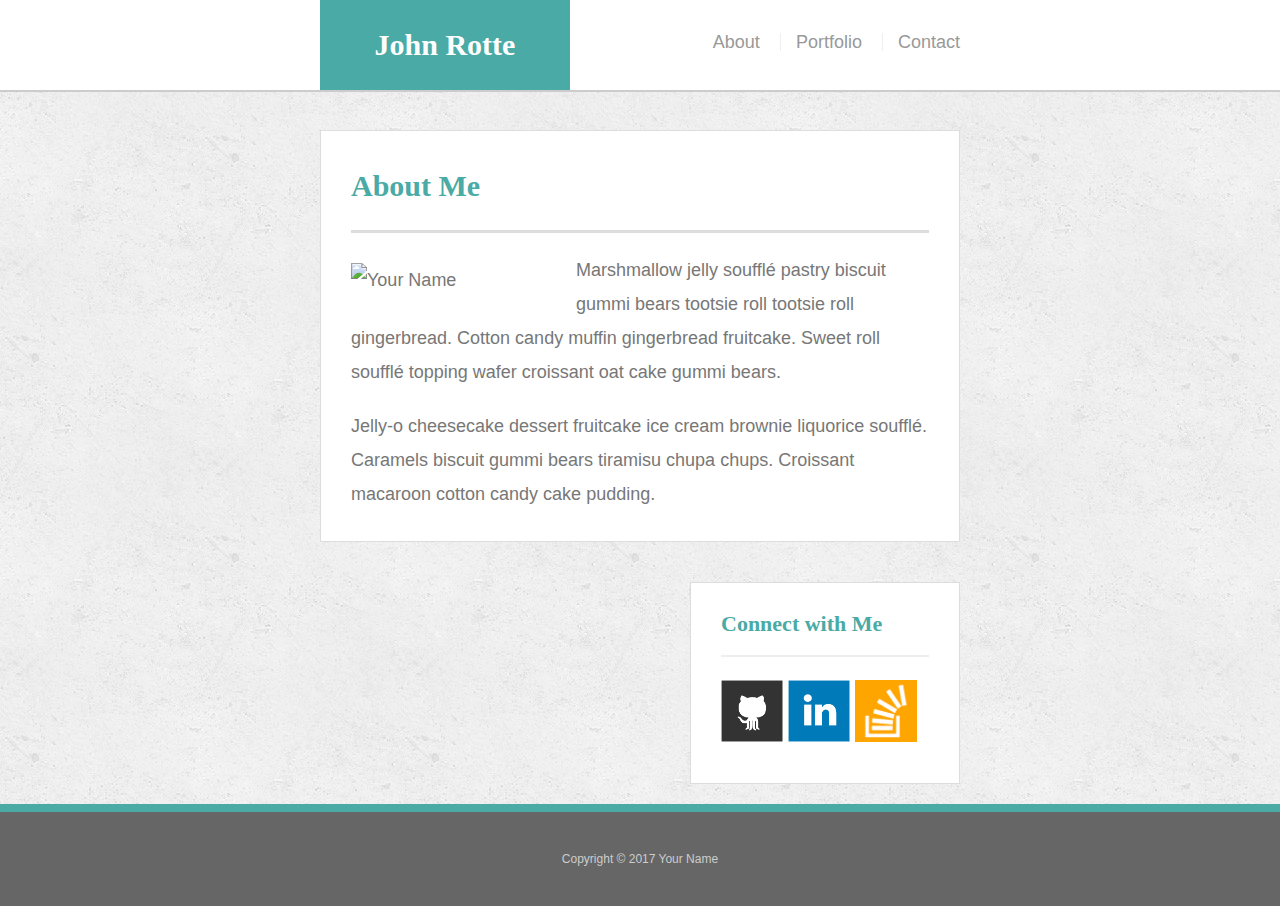
==== 640px/index.html @ 4d0c80d5 "commit" ====
<!doctype html>
<html lang="en-us">

<head>
  <meta charset="UTF-8">
  <meta name="viewport" content="width=device-width, initial-scale=1.0">
  <title>John Rotte</title>
  <link rel="stylesheet" type="text/css" href="assets/css/reset.css">
  <link rel="stylesheet" type="text/css" href="assets/css/style.css">
</head>

<body>

  <header id="masthead">
    <div class="container">
      <a href="index.html" id="logo">John Rotte</a>
      <nav>
        <a href="index.html">About</a>
        <a href="portfolio.html">Portfolio</a>
        <a href="contact.html">Contact</a>
      </nav>
    </div>
  </header>

  <div id="main-container" class="container">
    <section class="main-section">
      <h1>About Me</h1>

      <img src="assets/images/John.jpg" class="auth-image" alt="Your Name">

      <p>Marshmallow jelly souffl&eacute; pastry biscuit gummi bears tootsie roll tootsie roll gingerbread. Cotton candy muffin gingerbread fruitcake. Sweet roll souffl&eacute; topping wafer croissant oat cake gummi&nbsp;bears.</p>

      <p>Jelly-o cheesecake dessert fruitcake ice cream brownie liquorice souffl&eacute;. Caramels biscuit gummi bears tiramisu chupa chups. Croissant macaroon cotton candy cake pudding.</p>

    </section>

    <section class="sidebar">
      <div id="connect">
        <h2>Connect with Me</h2>

        <a href="#"><img src="assets/images/github-128.png" class="social" alt="GitHub" /></a>
        <a href="#"><img src="assets/images/linkedin-128.png" class="social" alt="LinkedIn" /></a>
        <a href="#"><img src="assets/images/stackoverflow-128.png" class="social" alt="Stack Overflow" /></a>
      </div>
    </section>
  </div>

  <footer>
    <div class="container">
      Copyright &copy; 2017 Your Name
    </div>
  </footer>
</body>

</html>
---- 640px/assets/css/style.css ----
header {position: static}

body {
  font-family: Arial, "Helvetica Neue", Helvetica, sans-serif;
  font-size: 18px;
  line-height: 34px;
  color: #777;
  background: url("../images/concrete_seamless.png");
}

* {
  box-sizing: border-box;
}

/* general */

.container {
  width: 100%;
  max-width: 640px;
  margin: 0 auto;
  clear: both;
}

h1,
h2,
h3,
p {
  margin-bottom: 20px;
}

p:last-child {
  margin-bottom: 0;
}

h1,
h2,
h3 {
  font-family: Georgia, Times, "Times New Roman", serif;
  font-weight: 700;
  color: #4aaaa5;
}

h1 {
  padding-bottom: 20px;
  font-size: 30px;
  line-height: 49px;
  border-bottom: 3px solid #ddd;
}

h2,
h3 {
  font-size: 22px;
}

/* header */

#masthead {
  position: fixed;
  z-index: 99;
  width: 100%;
  margin: 0 0 30px;
  overflow: auto;
  color: #fff;
  background: #fff;
  border-bottom: 2px solid #ccc;
}

#logo {
  float: left;
  width: 250px;
  height: 90px;
  font-family: Georgia, Times, "Times New Roman", serif;
  font-size: 30px;
  font-weight: 700;
  line-height: 90px;
  color: #fff;
  text-align: center;
  text-decoration: none;
  background: #4aaaa5;
}

nav {
  float: right;
  margin-top: 25px;
}

nav a {
  display: inline-block;
  padding-left: 15px;
  margin-left: 15px;
  line-height: 18px;
  color: #999;
  text-decoration: none;
  border-left: 1px solid #efefef;
}

nav a:first-child {
  border-left: 0 none;
}

/* footer */

footer {
  padding: 30px 0;
  clear: both;
  font-size: 12px;
  color: #fff;
  color: #ccc;
  text-align: center;
  background: #666;
  border-top: 8px solid #4aaaa5;
}

/* sidebar */

.sidebar {
  float: right;
  width: 100%;
  max-width: 270px;
  padding: 30px;
  margin-bottom: 20px;
  background: #fff;
  border: 1px solid #ddd;
}

h3,
.sidebar h2 {
  padding-bottom: 20px;
  margin-bottom: 15px;
  line-height: 22px;
  border-bottom: 2px solid #eee;
}

.social {
  width: 62px;
  height: 62px;
  margin-top: 8px;
  margin-right: 5px;
}

.social:last-child {
  margin-right: 0;
}

/* main */

#main-container {
  padding-top: 130px;
}

.main-section {
  float: left;
  width: 100%;
  max-width: 650px;
  padding: 30px;
  margin: 0 0 40px;
  background: #fff;
  border: 1px solid #ddd;
}

/* portfolio page */

.work {
  position: relative;
  float: left;
  width: 274px;
  margin: 20px 0 25px;
  overflow: auto;
}

.work:nth-child(even) {
  margin-right: 40px;
}

.work img {
  width: 100%;
  border: 0 none;
  opacity: 0.8;
}

.work h3 {
  position: absolute;
  bottom: 20px;
  width: 100%;
  padding: 15px;
  margin-bottom: 0;
  font-weight: 300;
  line-height: 30px;
  color: #fff;
  text-align: center;
  background: #4aaaa5;
  border-bottom: 0;
}

.auth-image {
  float: left;
  width: 200px;
  height: auto;
  margin-top: 10px;
  margin-right: 25px;
}

/* contact page */

#contact-form ul {
  margin-bottom: 20px;
}

#contact-form li {
  margin-bottom: 10px;
}

label,
input[type=text],
input[type=email],
textarea {
  display: block;
  width: 100%;
}

input[type=text],
input[type=email],
textarea {
  height: 35px;
  padding: 0 10px;
  font-size: 14px;
  border: 1px solid #ddd;
}

textarea {
  height: 200px;
}

input[type=submit] {
  padding: 10px 30px;
  font-size: 18px;
  color: #fff;
  cursor: pointer;
  background: #4aaaa5;
  border: 0 none;
}

@media screen and (max-width: 640px)
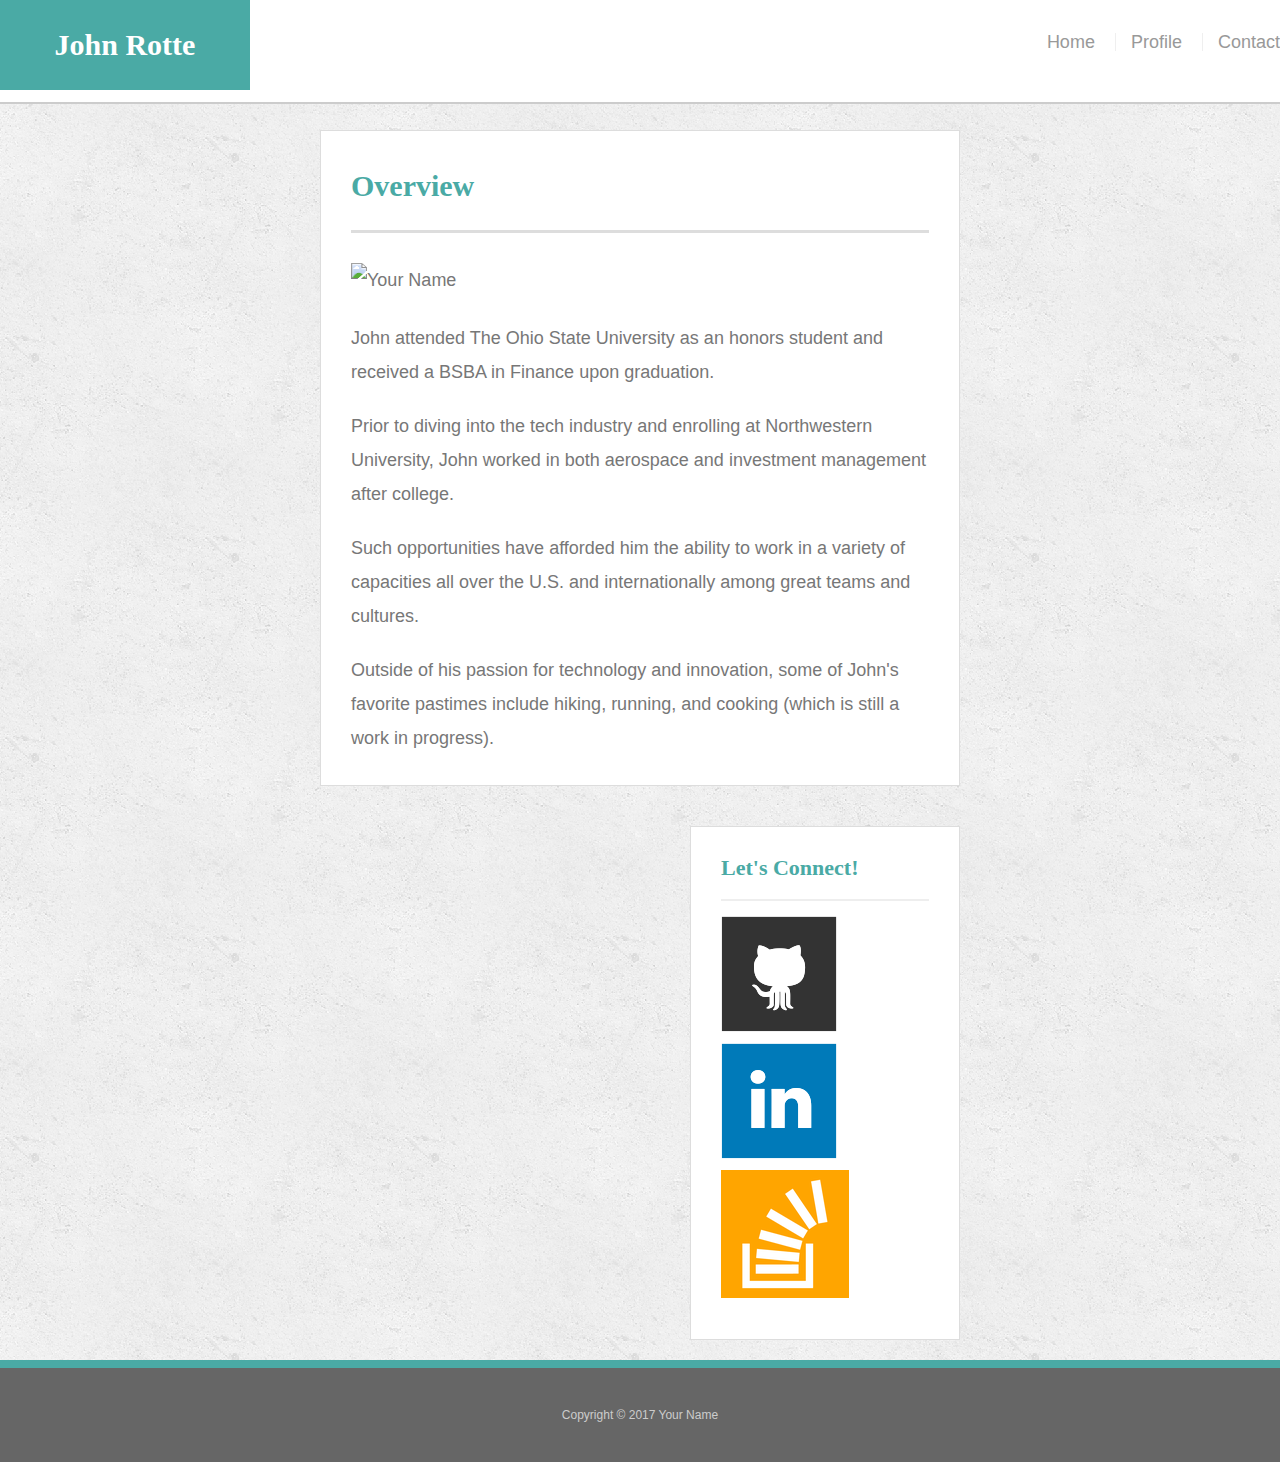
==== commit b4b501c0: "commit" ====
--- a/640px/index.html
+++ b/640px/index.html
@@ -12,35 +12,45 @@
 <body>
 
   <header id="masthead">
-    <div class="container">
       <a href="index.html" id="logo">John Rotte</a>
-      <nav>
-        <a href="index.html">About</a>
-        <a href="portfolio.html">Portfolio</a>
-        <a href="contact.html">Contact</a>
+      <nav class="nav nav-tabs" id="myTab" role="tablist">
+        <a class="nav-item nav-link active" id="nav-home-tab" data-toggle="tab" href="index.html" role="tab" aria-controls="nav-home" aria-selected="true">Home</a>
+        <a class="" id="nav-profile-tab" data-toggle="tab" href="portfolio.html" role="tab" aria-controls="nav-profile" aria-selected="false">Profile</a>
+        <a class="nav-item nav-link" id="nav-contact-tab" data-toggle="tab" href="contact.html" role="tab" aria-controls="nav-contact" aria-selected="false">Contact</a>
       </nav>
-    </div>
+      <div class="tab-content" id="nav-tabContent">
+        <div class="tab-pane fade show active" id="nav-home" role="tabpanel" aria-labelledby="nav-home-tab">...</div>
+        <div class="tab-pane fade" id="nav-profile" role="tabpanel" aria-labelledby="nav-profile-tab">...</div>
+        <div class="tab-pane fade" id="nav-contact" role="tabpanel" aria-labelledby="nav-contact-tab">...</div>
+      </div>
   </header>
 
   <div id="main-container" class="container">
     <section class="main-section">
-      <h1>About Me</h1>
+      <h1>Overview</h1>
 
       <img src="assets/images/John.jpg" class="auth-image" alt="Your Name">
+      
+      <br>
+      <br>
 
-      <p>Marshmallow jelly souffl&eacute; pastry biscuit gummi bears tootsie roll tootsie roll gingerbread. Cotton candy muffin gingerbread fruitcake. Sweet roll souffl&eacute; topping wafer croissant oat cake gummi&nbsp;bears.</p>
+      <p>John attended The Ohio State University as an honors student and received a BSBA in Finance upon graduation.</p>
 
-      <p>Jelly-o cheesecake dessert fruitcake ice cream brownie liquorice souffl&eacute;. Caramels biscuit gummi bears tiramisu chupa chups. Croissant macaroon cotton candy cake pudding.</p>
+      <p>Prior to diving into the tech industry and enrolling at Northwestern University, John worked in both aerospace and investment management after college.</p> 
+
+      <p>Such opportunities have afforded him the ability to work in a variety of capacities all over the U.S. and internationally among great teams and cultures.</p>
+
+      <p>Outside of his passion for technology and innovation, some of John's favorite pastimes include hiking, running, and cooking (which is still a work in progress). </p>
 
     </section>
 
     <section class="sidebar">
       <div id="connect">
-        <h2>Connect with Me</h2>
+        <h2>Let's Connect!</h2>
 
-        <a href="#"><img src="assets/images/github-128.png" class="social" alt="GitHub" /></a>
-        <a href="#"><img src="assets/images/linkedin-128.png" class="social" alt="LinkedIn" /></a>
-        <a href="#"><img src="assets/images/stackoverflow-128.png" class="social" alt="Stack Overflow" /></a>
+        <a href="https://github.com/jrotte"><img src="assets/images/github-128.png" class="img-fluid" alt="GitHub" /></a>
+        <a href="https://linkedin.com/in/johnrotte"><img src="assets/images/linkedin-128.png" class="img-fluid" alt="LinkedIn" /></a>
+        <a href="https://stackexchange.com/users/12207882/john-rotte"><img src="assets/images/stackoverflow-128.png" class="img-fluid" alt="Stack Overflow" /></a>
       </div>
     </section>
   </div>
